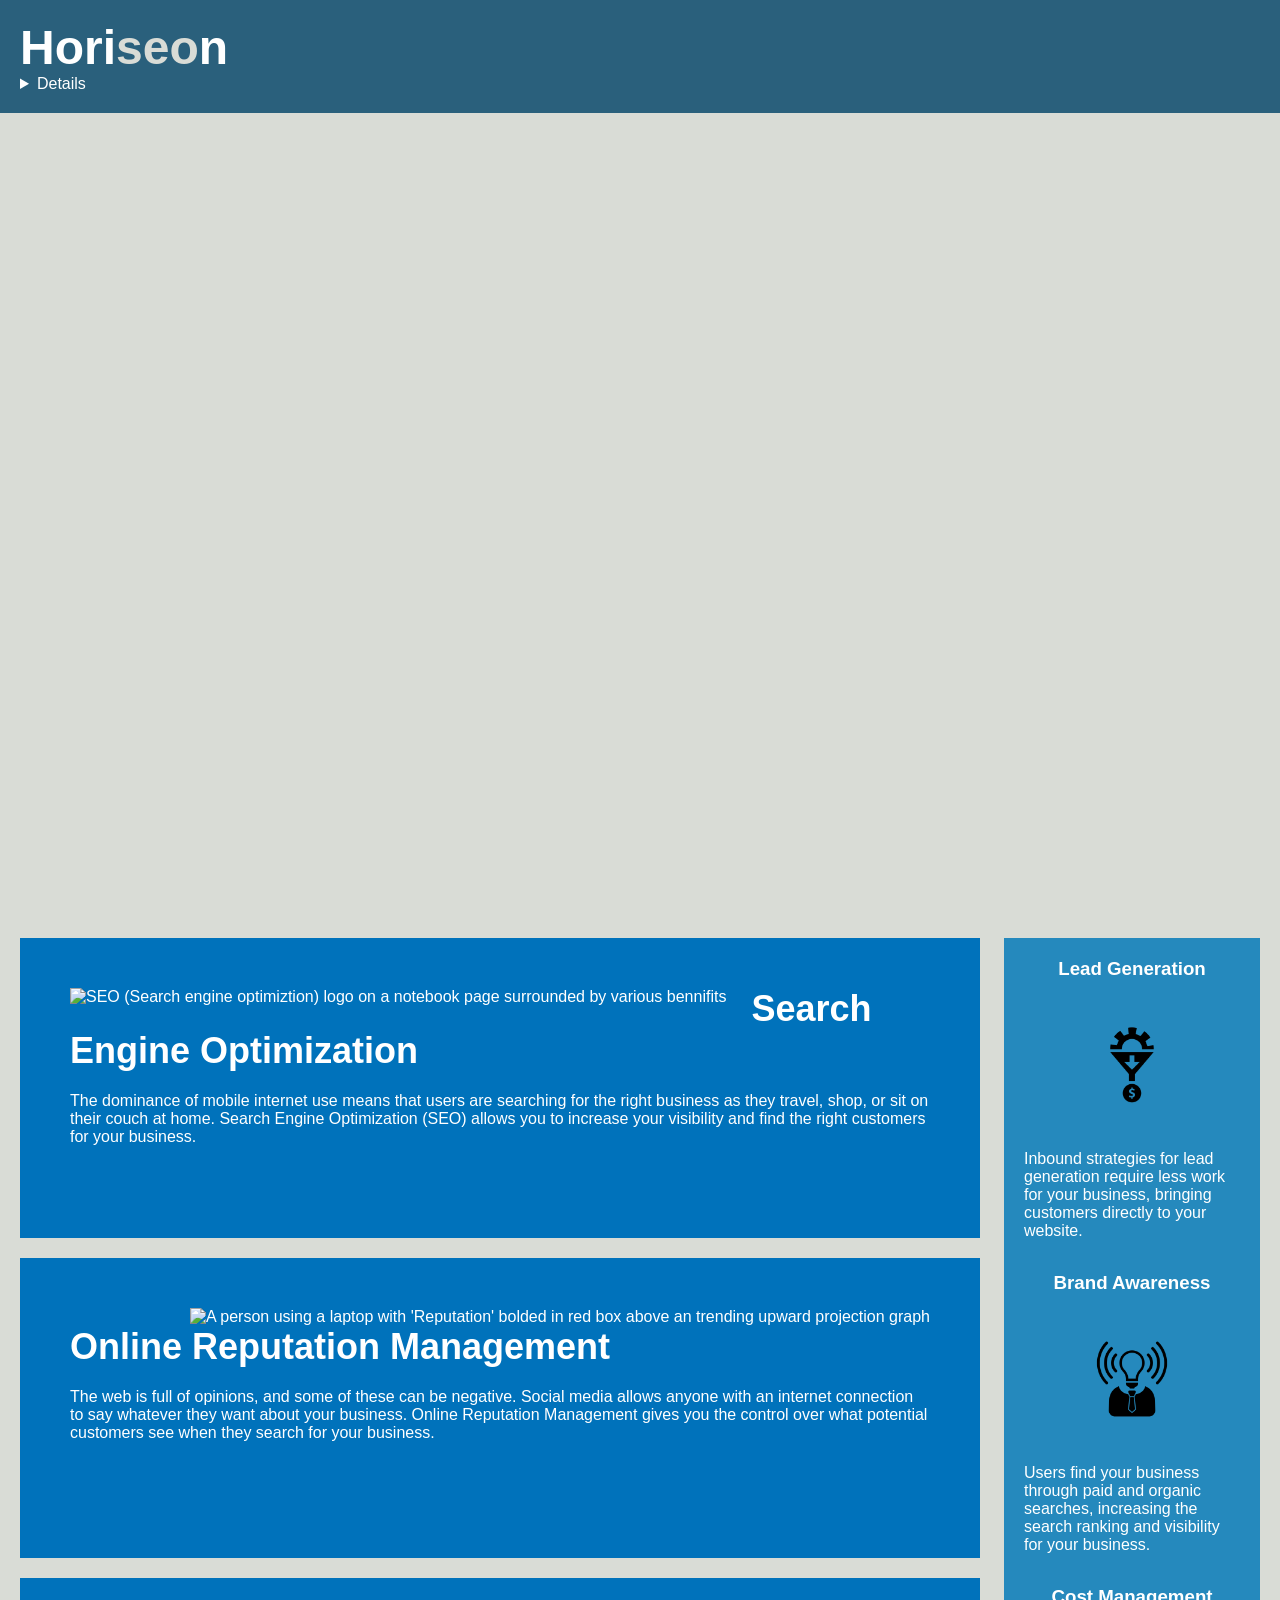
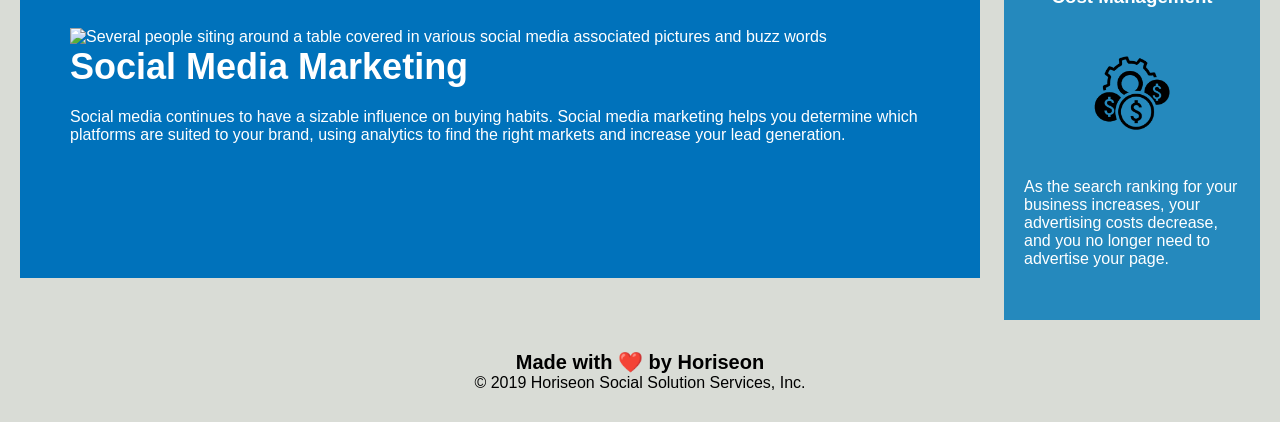
==== index.html @ 8f1139e3 "f" ====
<!DOCTYPE html>
<html lang="en-us">

<head>
    <meta charset="UTF-8" />
    <link rel="stylesheet" href="./assets/css/style.css">
    <title>Horiseon</title>
</head>

<body>
    <nav class="header">
        <h1>Hori<span class="seo">seo</span>n</h1>
        <details>
            <ul>
                <li>
                    <a href="#search-engine-optimization">Search Engine Optimization</a>
                </li>
                <li>
                    <a href="#online-reputation-management">Online Reputation Management</a>
                </li>
                <li>
                    <a href="#social-media-marketing">Social Media Marketing</a>
                </li>
            </ul>
        </details>
    </nav>
    <div class="hero"></div>
    <main class="content">
        <section id="search-engine-optimization" class="search-engine-optimization">
            <img src="./assets/images/search-engine-optimization.jpg" class="float-left" alt="SEO (Search engine optimiztion) logo on a notebook page surrounded by various bennifits"/>
            <h2>Search Engine Optimization</h2>
            <p>
                The dominance of mobile internet use means that users are searching for the right business as they travel, shop, or sit on their couch at home. Search Engine Optimization (SEO) allows you to increase your visibility and find the right customers for your business.
            </p>
        </section>
        <section id="online-reputation-management" class="online-reputation-management">
            <img src="./assets/images/online-reputation-management.jpg" class="float-right" alt="A person using a laptop with 'Reputation' bolded in  red box above an trending upward projection graph"/>
            <h2>Online Reputation Management</h2>
            <p>
                The web is full of opinions, and some of these can be negative. Social media allows anyone with an internet connection to say whatever they want about your business. Online Reputation Management gives you the control over what potential customers see when they search for your business.
            </p>
        </section>
        <section id="social-media-marketing" class="social-media-marketing">
            <img src="./assets/images/social-media-marketing.jpg" class="float-left" alt="Several people siting around a table covered in various social media associated pictures and buzz words" />
            <h2>Social Media Marketing</h2>
            <p>
                Social media continues to have a sizable influence on buying habits. Social media marketing helps you determine which platforms are suited to your brand, using analytics to find the right markets and increase your lead generation.
            </p>
        </section>
    </main>
    <asset class="benefits">
        <article class="benefit-lead">
            <h3>Lead Generation</h3>
            <img src="./assets/images/lead-generation.png" alt="Production funneling into money"/>
            <p>
                Inbound strategies for lead generation require less work for your business, bringing customers directly to your website.
            </p>
        </article>
        <article class="benefit-brand">
            <h3>Brand Awareness</h3>
            <img src="./assets/images/brand-awareness.png" alt="Brodcasting your ideas"/>
            <p>
                Users find your business through paid and organic searches, increasing the search ranking and visibility for your business.
            </p>
        </article>
        <article class="benefit-cost">
            <h3>Cost Management</h3>
            <img src="./assets/images/cost-management.png" alt="Production and cost balancing" />
            <p>
                As the search ranking for your business increases, your advertising costs decrease, and you no longer need to advertise your page.
            </p>
        </article>
    </asset>
    <footer class="footer">
        <h2>Made with ❤️️ by Horiseon</h2>
        <p>
            &copy; 2019 Horiseon Social Solution Services, Inc.
        </p>
    </footer>
</body>

</html>
---- assets/css/style.css ----
* {
    box-sizing: border-box;
    padding: 0;
    margin: 0;
}

body {
    background-color: #d9dcd6;
}

.header {
    padding: 20px;
    font-family: 'Trebuchet MS', 'Lucida Sans Unicode', 'Lucida Grande', 'Lucida Sans', Arial, sans-serif;
    background-color: #2a607c;
    color: #ffffff;
}

.header h1 {
    display: inline-block;
    font-size: 48px;
}

.header h1 .seo {
    color: #d9dcd6;
}

.header div {
    padding-top: 15px;
    margin-right: 20px;
    float: right;
    font-family: 'Gill Sans', 'Gill Sans MT', Calibri, 'Trebuchet MS', sans-serif;
    font-size: 20px;
}

.header div ul {
    list-style-type: none;
}

.header div ul li {
    display: inline-block;
    margin-left: 25px;
}

a {
    color: #ffffff;
    text-decoration: none;
}

p {
    font-size: 16px;
}

.hero {
    height: 800px;
    width: 100%;
    margin-bottom: 25px;
    background-image: url("../images/digital-marketing-meeting.jpg");
    background-size: cover;
    background-position: center;
}

.float-left {
    float: left;
    margin-right: 25px;
}

.float-right {
    float: right;
    margin-left: 25px;
}

.content {
    width: 75%;
    display: inline-block;
    margin-left: 20px;
}

.benefits {
    margin-right: 20px;
    padding: 20px;
    clear: both;
    float: right;
    width: 20%;
    height: 100%;
    font-family: 'Gill Sans', 'Gill Sans MT', Calibri, 'Trebuchet MS', sans-serif;
    background-color: #2589bd;
}

.benefit-lead,
.benefit-brand,
.benefit-cost {
    margin-bottom: 32px;
    color: #ffffff;
}


.benefit-lead h3,
.benefit-brand h3,
.benefit-cost h3 {
    margin-bottom: 10px;
    text-align: center;
}

.benefit-lead img,
.benefit-brand img,
.benefit-cost img {
    display: block;
    margin: 10px auto;
    max-width: 150px;
}
/* Compressing code  */

.search-engine-optimization,
.online-reputation-management, 
.social-media-marketing {
    margin-bottom: 20px;
    padding: 50px;
    height: 300px;
    font-family: 'Gill Sans', 'Gill Sans MT', Calibri, 'Trebuchet MS', sans-serif;
    background-color: #0072bb;
    color: #ffffff;
}



.search-engine-optimization img,
.online-reputation-management img,
.social-media-marketing img{
    max-height: 200px;
}


.search-engine-optimization h2,
.social-media-marketing h2,
.online-reputation-management h2 {
    margin-bottom: 20px;
    font-size: 36px;
}


.footer {
    padding: 30px;
    clear: both;
    font-family: 'Trebuchet MS', 'Lucida Sans Unicode', 'Lucida Grande', 'Lucida Sans', Arial, sans-serif;
    text-align: center;
}

.footer h2 {
    font-size: 20px;
}
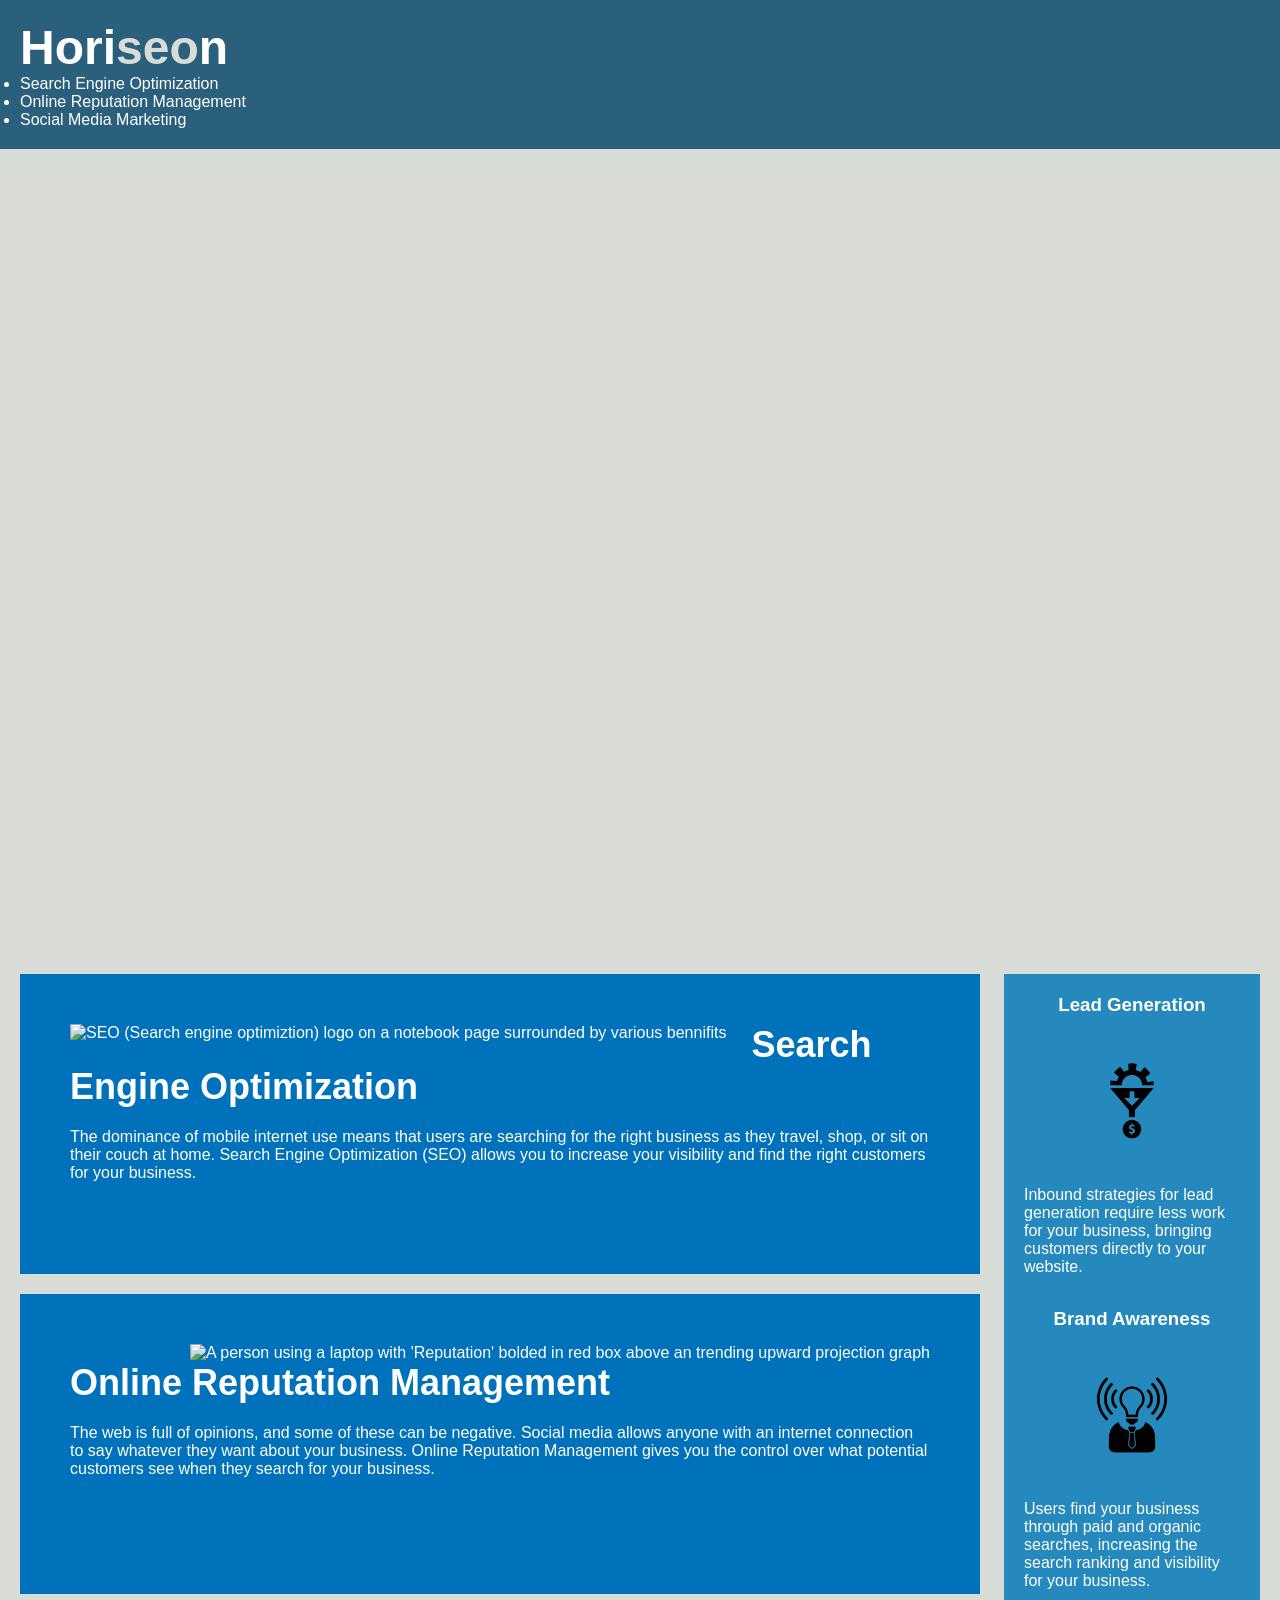
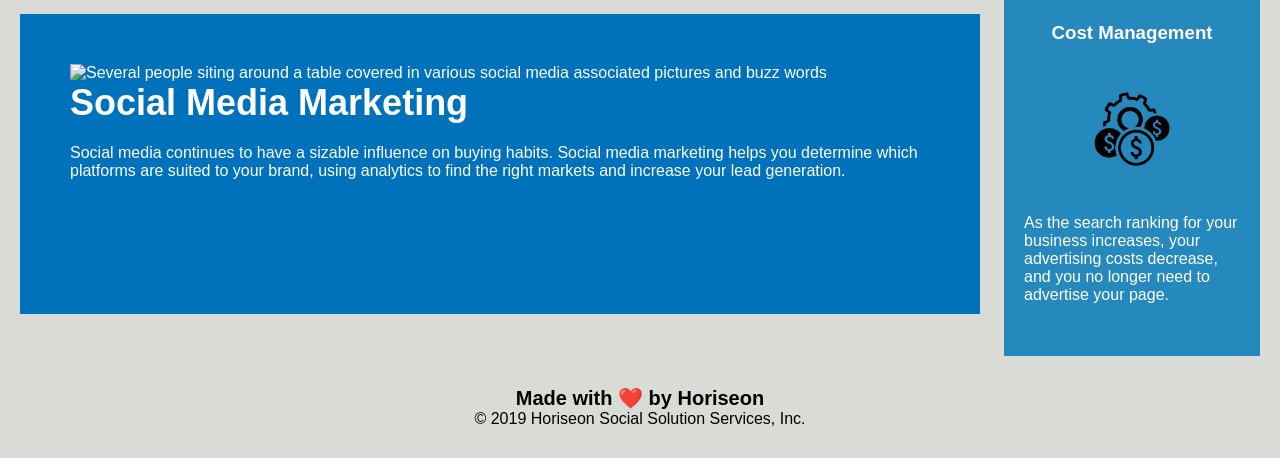
==== commit 95ecdbcf: "final adjustments" ====
--- a/index.html
+++ b/index.html
@@ -4,13 +4,15 @@
 <head>
     <meta charset="UTF-8" />
     <link rel="stylesheet" href="./assets/css/style.css">
-    <title>Horiseon</title>
+    <!-- Re-titled website to reflect User story-->
+    <title>Horiseon Search Engine Optimization</title>
 </head>
+
 
 <body>
     <nav class="header">
         <h1>Hori<span class="seo">seo</span>n</h1>
-        <details>
+        <menu>
             <ul>
                 <li>
                     <a href="#search-engine-optimization">Search Engine Optimization</a>
@@ -22,11 +24,17 @@
                     <a href="#social-media-marketing">Social Media Marketing</a>
                 </li>
             </ul>
-        </details>
+        </menu>
+        <!-- Adjusted instance of "div" above to "menu" to more acuratly reflect content-->
     </nav>
+    <!-- Adjusted instance of "div" above to "nav" to more acuratly reflect content-->
     <div class="hero"></div>
+    <!-- Adjusted instance of "div" to "main" to more acuratly reflect content-->
     <main class="content">
+        <!-- Adjusted three instances of "div" to "section" to more acuratly reflect content-->
+        <!-- Resolved missing "id" tag to restore function to link-->
         <section id="search-engine-optimization" class="search-engine-optimization">
+            <!-- Added explanitory alt text to image-->
             <img src="./assets/images/search-engine-optimization.jpg" class="float-left" alt="SEO (Search engine optimiztion) logo on a notebook page surrounded by various bennifits"/>
             <h2>Search Engine Optimization</h2>
             <p>
@@ -34,6 +42,7 @@
             </p>
         </section>
         <section id="online-reputation-management" class="online-reputation-management">
+            <!-- Added explanitory alt text to image-->
             <img src="./assets/images/online-reputation-management.jpg" class="float-right" alt="A person using a laptop with 'Reputation' bolded in  red box above an trending upward projection graph"/>
             <h2>Online Reputation Management</h2>
             <p>
@@ -41,6 +50,7 @@
             </p>
         </section>
         <section id="social-media-marketing" class="social-media-marketing">
+            <!-- Added explanitory alt text to image-->
             <img src="./assets/images/social-media-marketing.jpg" class="float-left" alt="Several people siting around a table covered in various social media associated pictures and buzz words" />
             <h2>Social Media Marketing</h2>
             <p>
@@ -48,9 +58,12 @@
             </p>
         </section>
     </main>
+    <!-- Adjusted instance of "div" to "asset" to more acuratly reflect content-->
     <asset class="benefits">
+        <!-- Adjusted three instance of "div" to "article" to more acuratly reflect content-->
         <article class="benefit-lead">
             <h3>Lead Generation</h3>
+            <!-- Added explanitory alt text to image-->
             <img src="./assets/images/lead-generation.png" alt="Production funneling into money"/>
             <p>
                 Inbound strategies for lead generation require less work for your business, bringing customers directly to your website.
@@ -58,6 +71,7 @@
         </article>
         <article class="benefit-brand">
             <h3>Brand Awareness</h3>
+            <!-- Added explanitory alt text to image-->
             <img src="./assets/images/brand-awareness.png" alt="Brodcasting your ideas"/>
             <p>
                 Users find your business through paid and organic searches, increasing the search ranking and visibility for your business.
@@ -65,6 +79,7 @@
         </article>
         <article class="benefit-cost">
             <h3>Cost Management</h3>
+            <!-- Added explanitory alt text to image-->
             <img src="./assets/images/cost-management.png" alt="Production and cost balancing" />
             <p>
                 As the search ranking for your business increases, your advertising costs decrease, and you no longer need to advertise your page.
--- a/assets/css/style.css
+++ b/assets/css/style.css
@@ -86,6 +86,7 @@
     background-color: #2589bd;
 }
 
+/* Compressing redundant code  */
 .benefit-lead,
 .benefit-brand,
 .benefit-cost {
@@ -93,7 +94,7 @@
     color: #ffffff;
 }
 
-
+/* Compressing redundant code  */
 .benefit-lead h3,
 .benefit-brand h3,
 .benefit-cost h3 {
@@ -108,7 +109,7 @@
     margin: 10px auto;
     max-width: 150px;
 }
-/* Compressing code  */
+/* Compressing redundant code  */
 
 .search-engine-optimization,
 .online-reputation-management, 
@@ -121,7 +122,7 @@
     color: #ffffff;
 }
 
-
+/* Compressing redundant code  */
 
 .search-engine-optimization img,
 .online-reputation-management img,
@@ -129,7 +130,7 @@
     max-height: 200px;
 }
 
-
+/* Compressing redundant code  */
 .search-engine-optimization h2,
 .social-media-marketing h2,
 .online-reputation-management h2 {
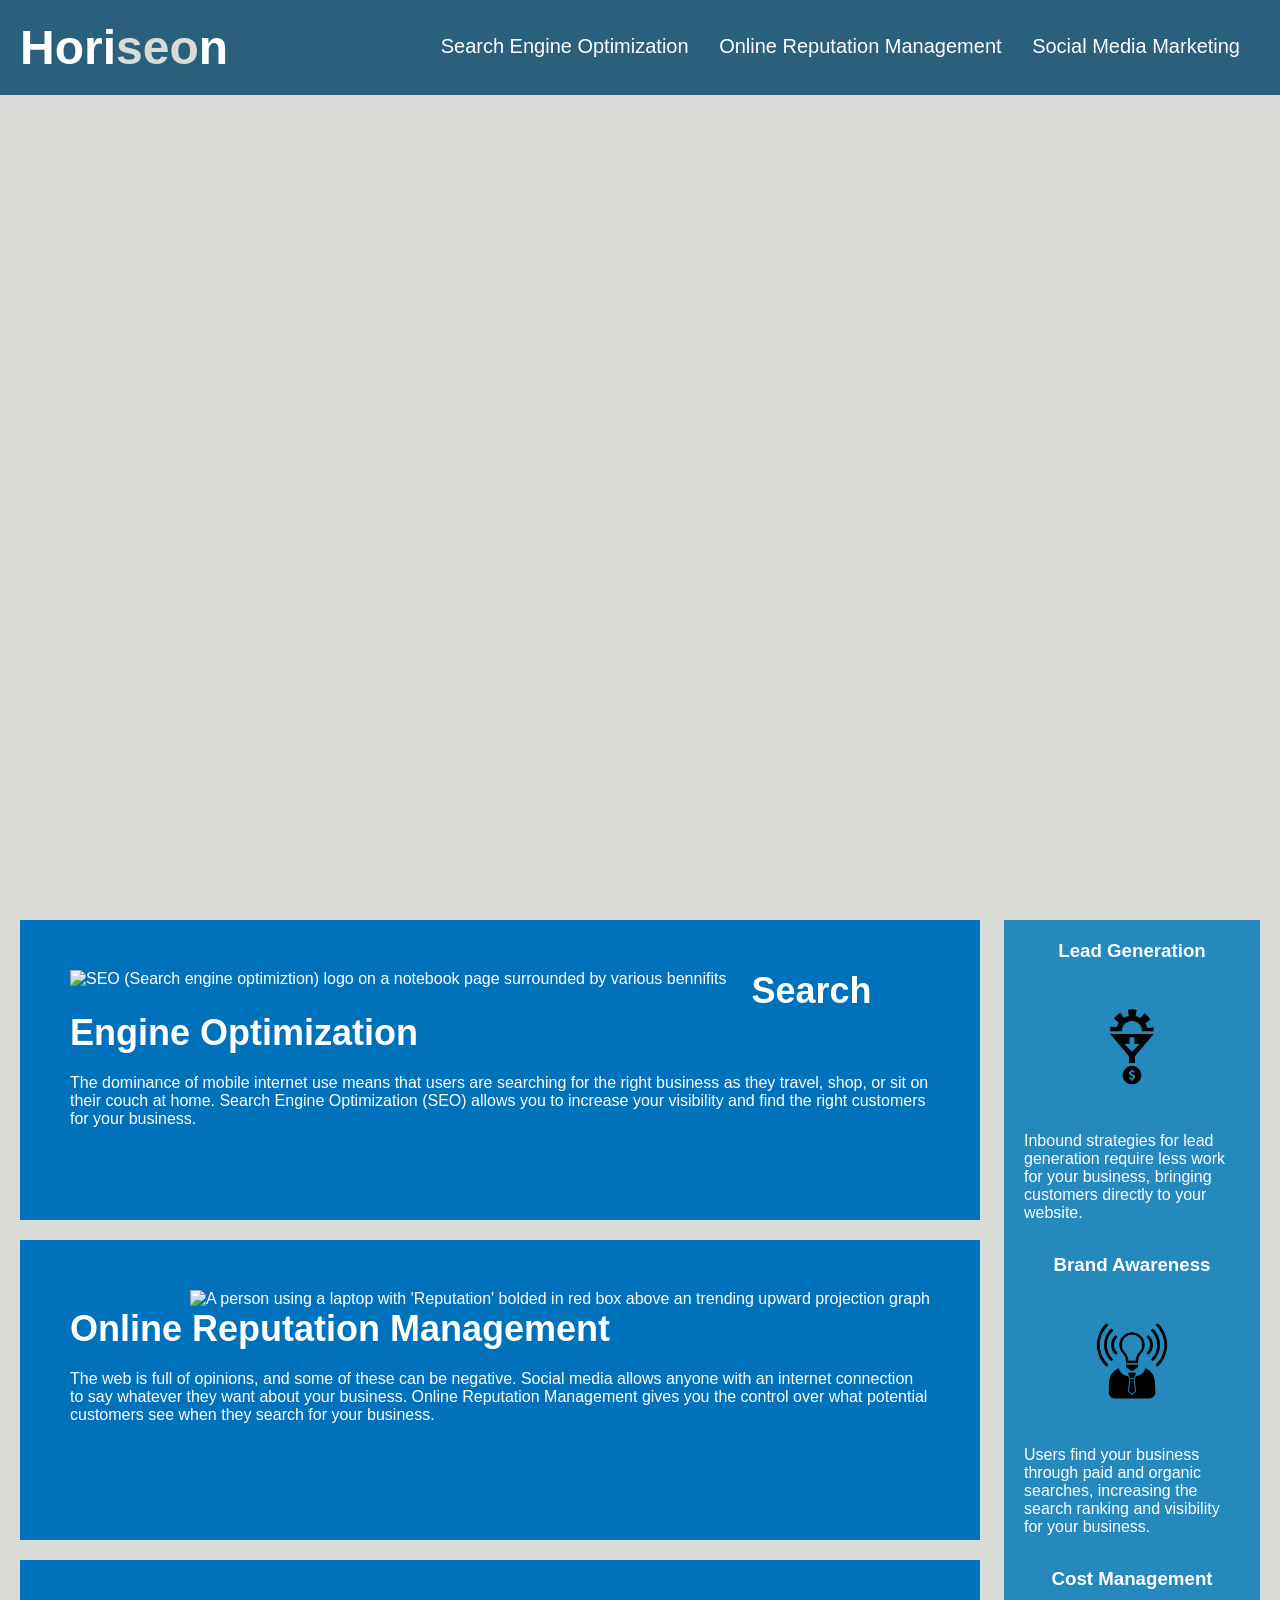
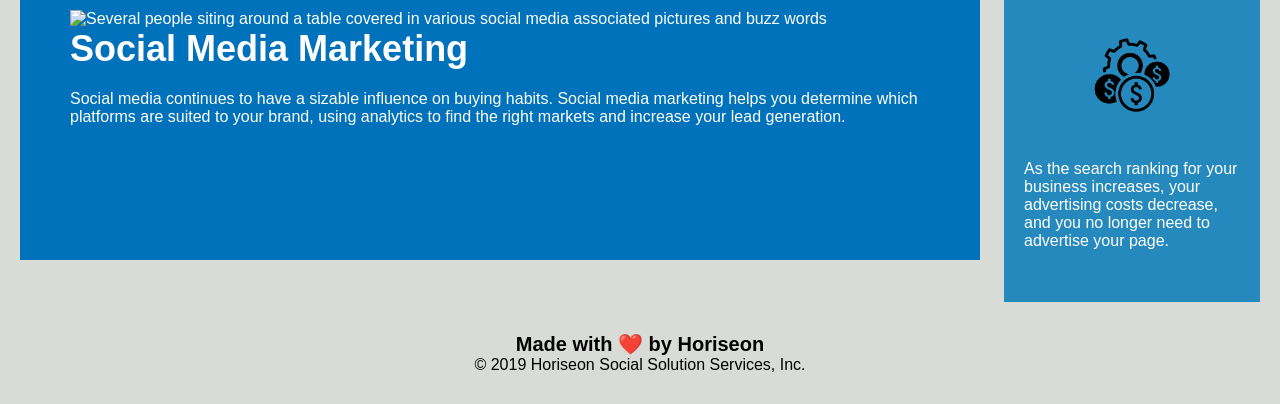
==== commit f7413444: "final adjustments 2" ====
--- a/index.html
+++ b/index.html
@@ -10,9 +10,9 @@
 
 
 <body>
-    <nav class="header">
+    <header class="header">
         <h1>Hori<span class="seo">seo</span>n</h1>
-        <menu>
+        <nav>
             <ul>
                 <li>
                     <a href="#search-engine-optimization">Search Engine Optimization</a>
@@ -24,10 +24,10 @@
                     <a href="#social-media-marketing">Social Media Marketing</a>
                 </li>
             </ul>
-        </menu>
-        <!-- Adjusted instance of "div" above to "menu" to more acuratly reflect content-->
-    </nav>
-    <!-- Adjusted instance of "div" above to "nav" to more acuratly reflect content-->
+        </nav>
+        <!-- Adjusted instance of "div" above to "nav" to more acuratly reflect content-->
+    </header>
+    <!-- Adjusted instance of "div" above to "header" to more acuratly reflect content-->
     <div class="hero"></div>
     <!-- Adjusted instance of "div" to "main" to more acuratly reflect content-->
     <main class="content">
--- a/assets/css/style.css
+++ b/assets/css/style.css
@@ -24,7 +24,7 @@
     color: #d9dcd6;
 }
 
-.header div {
+.header nav {
     padding-top: 15px;
     margin-right: 20px;
     float: right;
@@ -32,11 +32,11 @@
     font-size: 20px;
 }
 
-.header div ul {
+.header nav ul {
     list-style-type: none;
 }
 
-.header div ul li {
+.header nav ul li {
     display: inline-block;
     margin-left: 25px;
 }
